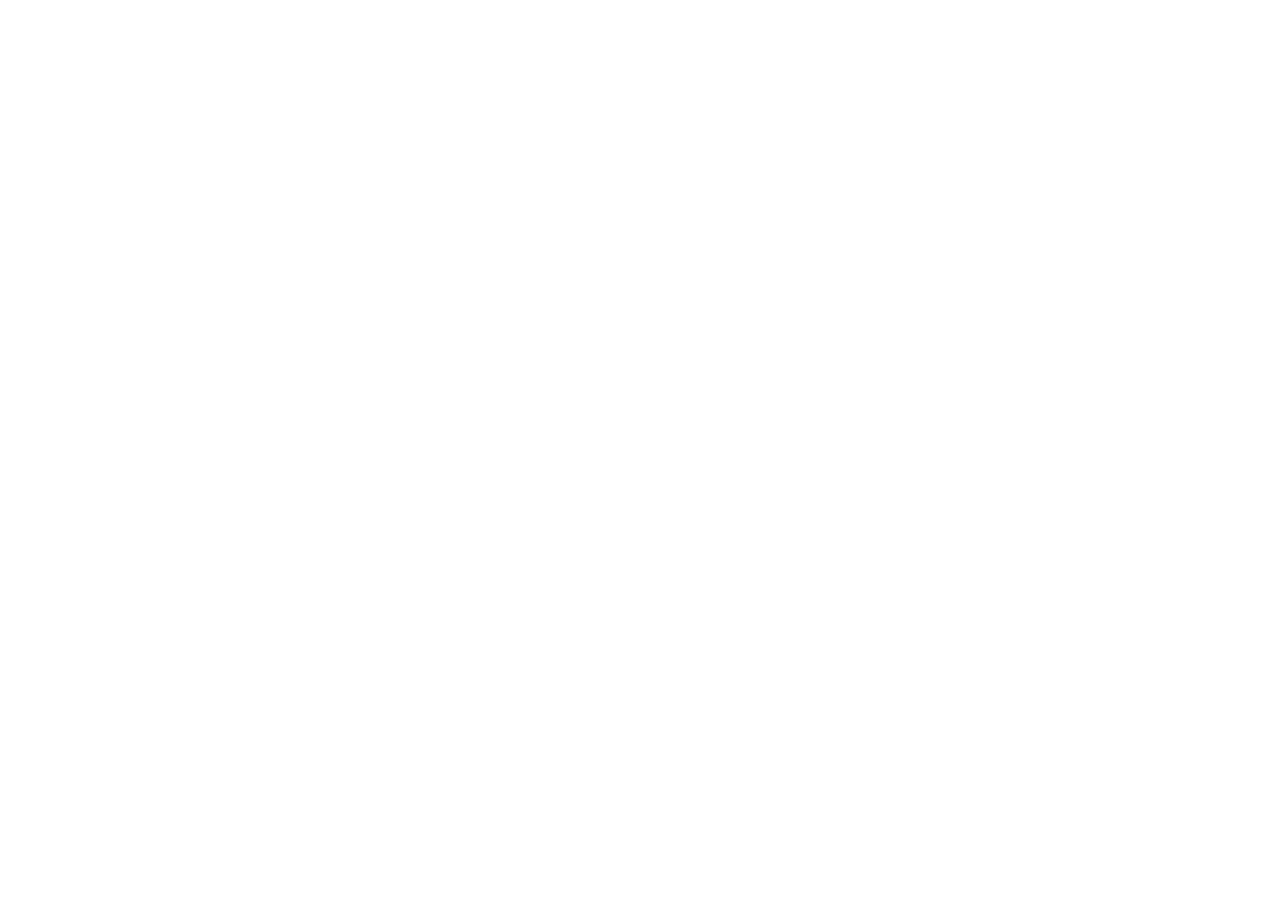
==== BreathLight/index.html @ 956ed6ef "test" ====
<!DOCTYPE html>
<html lang="en">
    <head>
        <meta charset="UTF-8">
        <meta name="viewport" content="width=device-width, initial-scale=1.0">
        <meta http-equiv="X-UA-Compatible" content="ie=edge">
        <title>piano</title>
    
        <link rel="stylesheet" href="main.css">
        <link rel="stylesheet" href="https://stackpath.bootstrapcdn.com/bootstrap/4.1.1/css/bootstrap.min.css">
    </head>
<body>
    
    <script>

        setup();
			
		function loop() {
				if (cpf) {

					changeColor();
                    changeSpeed();
					
				}
				setTimeout(loop, 1000);
		}
			loop();

    	function changeColor() {
				for(i=0;i<=255;i++){
					var Rled = i;
					var Gled = i;
					var Bled = i;

					cpf.request('["grove_setColorRGB",0,RLED,GLED,BLED]');

                }
        }
        function changeSpeed() {
				for(i=0;i<=120;i++){
                   
                   cpf.request('["analogWrite",6,i]');

					}

                }
        function setup(){
                if(cpf){
                    cpf.setPinMode('["resetPin"],["setPinMode","digital",6,"PWM",["grove_newChainableLED",7,8,1]]');
                }
            }
    </script>
</body>
</html>
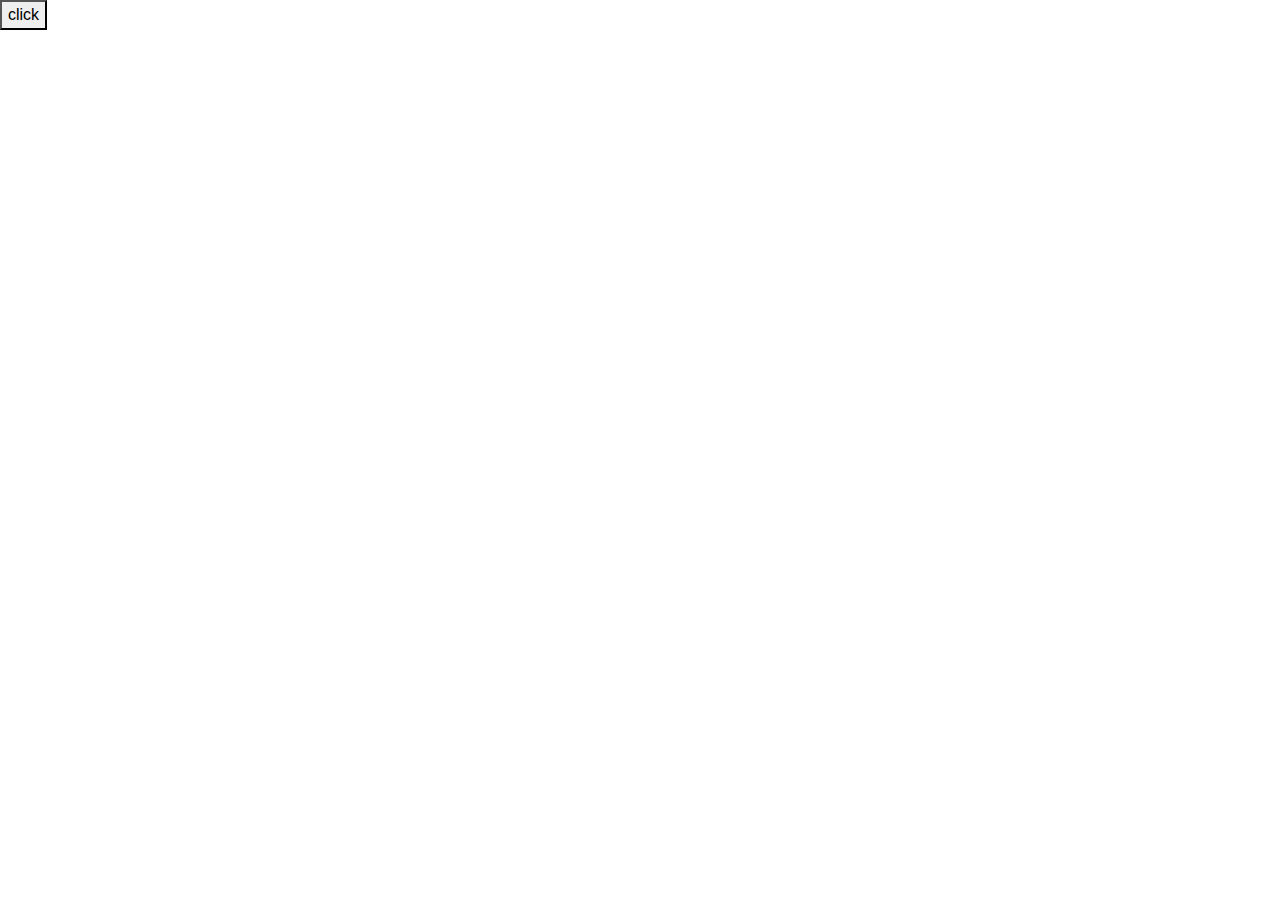
==== commit 29b01187: "test" ====
--- a/BreathLight/index.html
+++ b/BreathLight/index.html
@@ -10,43 +10,80 @@
         <link rel="stylesheet" href="https://stackpath.bootstrapcdn.com/bootstrap/4.1.1/css/bootstrap.min.css">
     </head>
 <body>
-    
+<div>
+        <button id="clickbtn">click</button>
+
+</div>
+</table>
     <script>
-
+        var a=0;
+        var b=0;
         setup();
 			
 		function loop() {
 				if (cpf) {
 
 					changeColor();
-                    changeSpeed();
+                   /* changeSpeed();*/
 					
 				}
 				setTimeout(loop, 1000);
 		}
-			loop();
+		loop();
 
     	function changeColor() {
-				for(i=0;i<=255;i++){
-					var Rled = i;
-					var Gled = i;
-					var Bled = i;
+				
+                if(a=0){
+                    for(i=0;i<=255;i+=5){
+					cpf.request('["grove_setColorRGB",0,i,0,0]');
+                }
+                a=4;
+                b=1;
+            }else if(a=1){
+                for(i=0;i<=255;i+=5){
+					cpf.request('["grove_setColorRGB",0,0,i,0]');
+                }
+                a=4
+                b=2;
+            }
+                else if(a=2){
+                    for(i=0;i<=255;i+=5){
+					cpf.request('["grove_setColorRGB",0,0,0,i]');
+                }
+                a=4;
+                b=3;
+            }
+            else{
+                if(b=1){
+                    a=1;
+                }
+                else if(b=2){
+                    a=2;
+                }
+            else if(b=3){
+                a=0;
+            }
 
-					cpf.request('["grove_setColorRGB",0,RLED,GLED,BLED]');
+        }
+        /*function changeSpeed() {
+				if(b=0){
+                   for(j=0;j<=120;j++){
+                   
+                   cpf.request('["analogWrite",6,j]');
+					}
+                    b=1; 
+                }else{
+                    for(j=255;j>=0;j--){
+                   
+                   cpf.request('["analogWrite",6,j]');
+					}
+                   b=0; 
+                }
+            }*/
 
-                }
-        }
-        function changeSpeed() {
-				for(i=0;i<=120;i++){
-                   
-                   cpf.request('["analogWrite",6,i]');
-
-					}
-
-                }
         function setup(){
                 if(cpf){
-                    cpf.setPinMode('["resetPin"],["setPinMode","digital",6,"PWM",["grove_newChainableLED",7,8,1]]');
+                    cpf.setPinMode('["resetPin"],["setPinMode","digital",6,"PWM"],["grove_newChainableLED",7,8,1]]');
                 }
             }
     </script>
